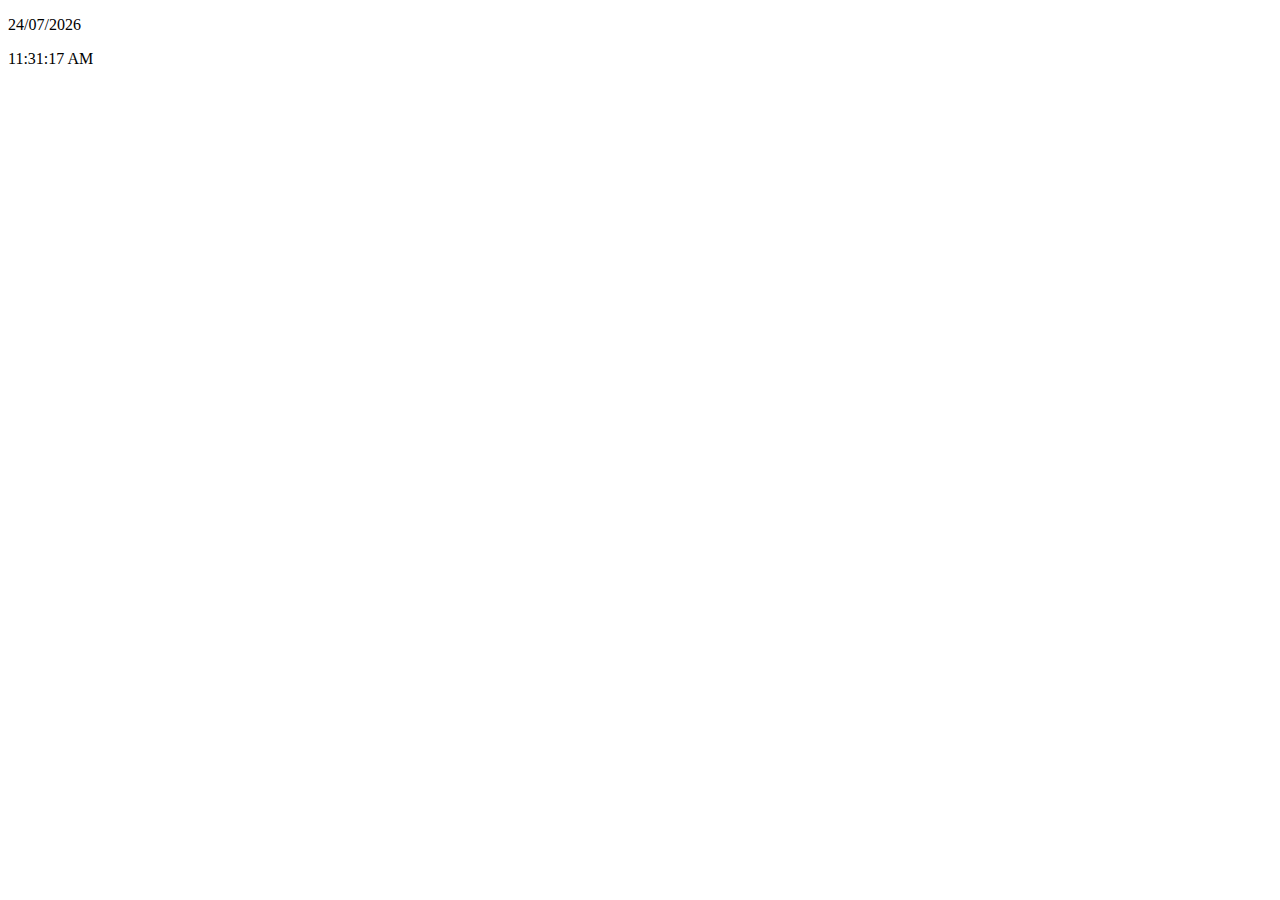
==== index.html @ c328c4a4 "reloj y fondo" ====
<!DOCTYPE html>
<html lang="en">
<head>
    <meta charset="UTF-8">
    <meta name="viewport" content="width=device-width, initial-scale=1.0">
    <title>Document</title>
    <link rel="stylesheet" href="styles.css">
</head>
<body>
    <section class="weather-station">
        <article class="time">
            <p class="date"></p>
            <p class="clock"></p>
        </article>
        <article class="weather">

        </article>
    </section>
    <script src="script.js"></script>
</body>
</html>
---- styles.css ----
body {
    background-repeat: no-repeat;
    background-size: cover;
}
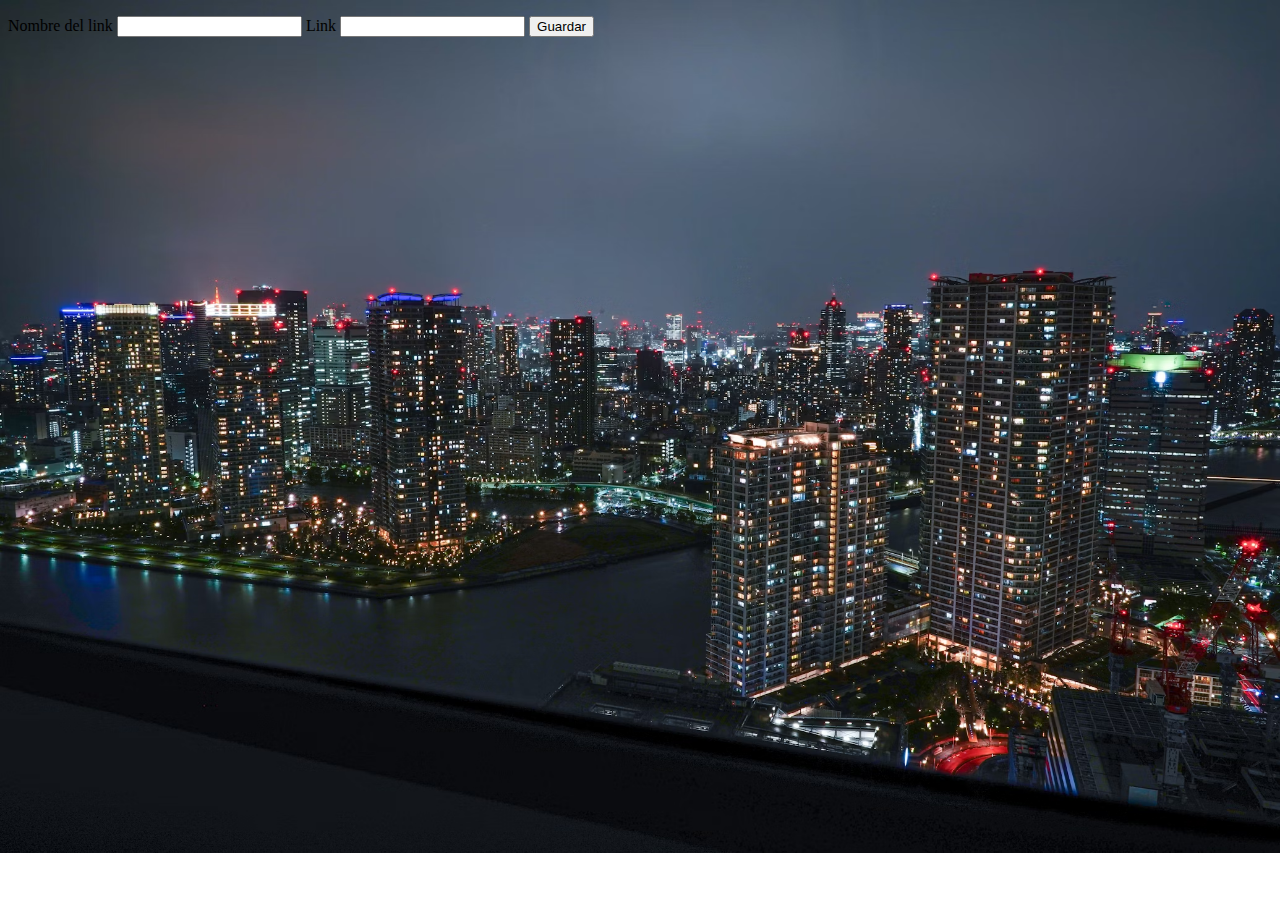
==== commit 19fd0f8e: "links" ====
--- a/index.html
+++ b/index.html
@@ -16,6 +16,18 @@
 
         </article>
     </section>
+    <section class="links">
+        <form action="">
+            <label for="name">Nombre del link</label>
+            <input type="text" id="name">
+            <label for="link">Link</label>
+            <input type="text" id="link">
+            <input type="button" id="link-button" value="Guardar">
+        </form>
+        <ul id="link-list">
+        </ul>
+    </section>
     <script src="script.js"></script>
+    <script src="script2.js"></script>
 </body>
 </html>--- a/styles.css
+++ b/styles.css
@@ -1,4 +1,21 @@
 body {
     background-repeat: no-repeat;
     background-size: cover;
+}
+#link-list {
+    background-color: rgba(69, 16, 62, 0.5);
+}
+button {
+    margin-left: 20px;
+
+
+}
+li{
+    display: flex;
+    margin: 3px;
+}
+ul {
+    width: 15%;
+    display: flex;
+    flex-direction: column;
 }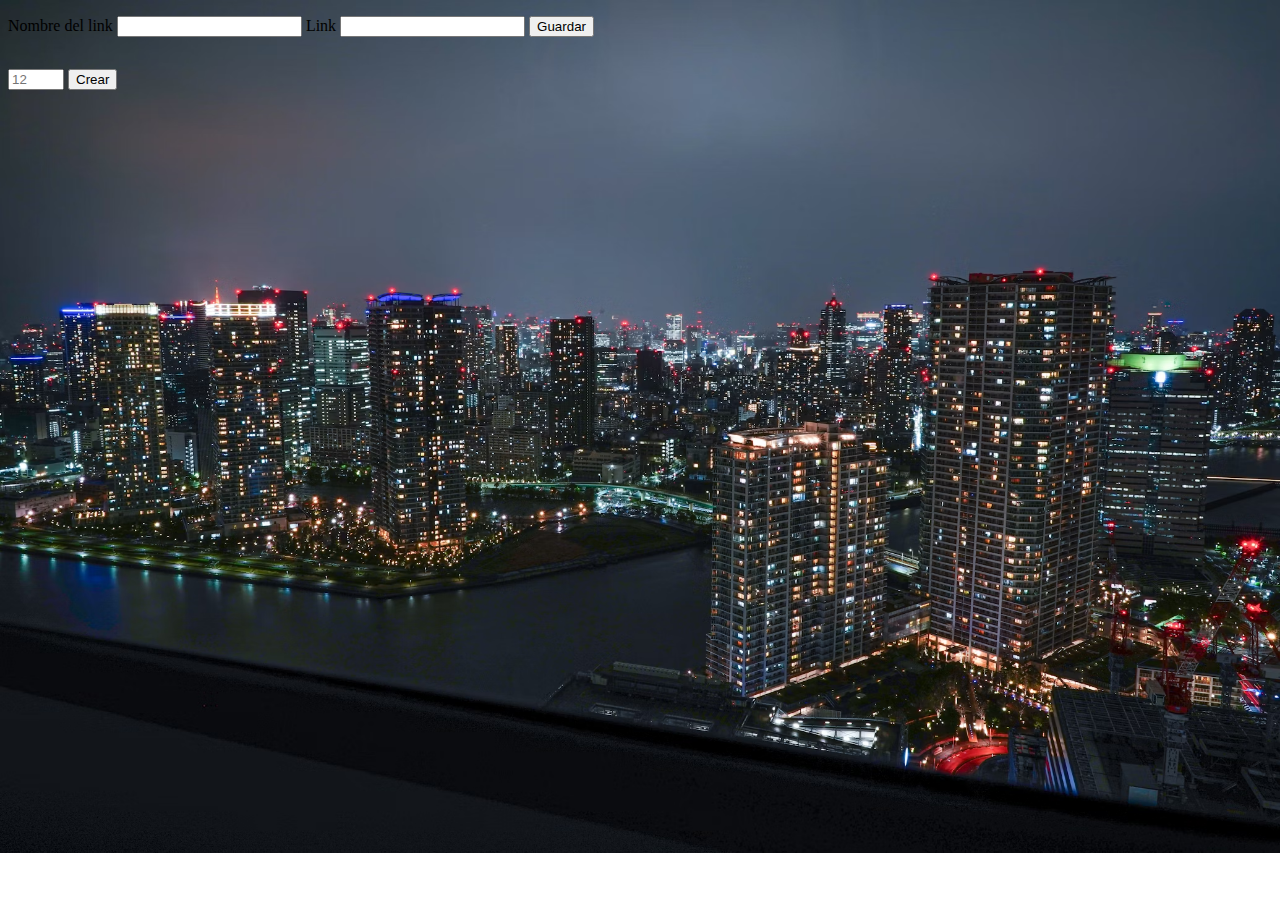
==== commit 67e90150: "arreglos previos y contraseñas" ====
--- a/index.html
+++ b/index.html
@@ -27,7 +27,15 @@
         <ul id="link-list">
         </ul>
     </section>
+    <section class="password">
+        <form action="">
+            <input type="number" min="12" max="50" placeholder="12" id="num-caracteres">
+            <input type="button" id="crear-password" value="Crear">
+        </form>
+        <p id="resultado-password"></p>
+    </section>
     <script src="script.js"></script>
     <script src="script2.js"></script>
+    <script src="script3.js"></script>
 </body>
 </html>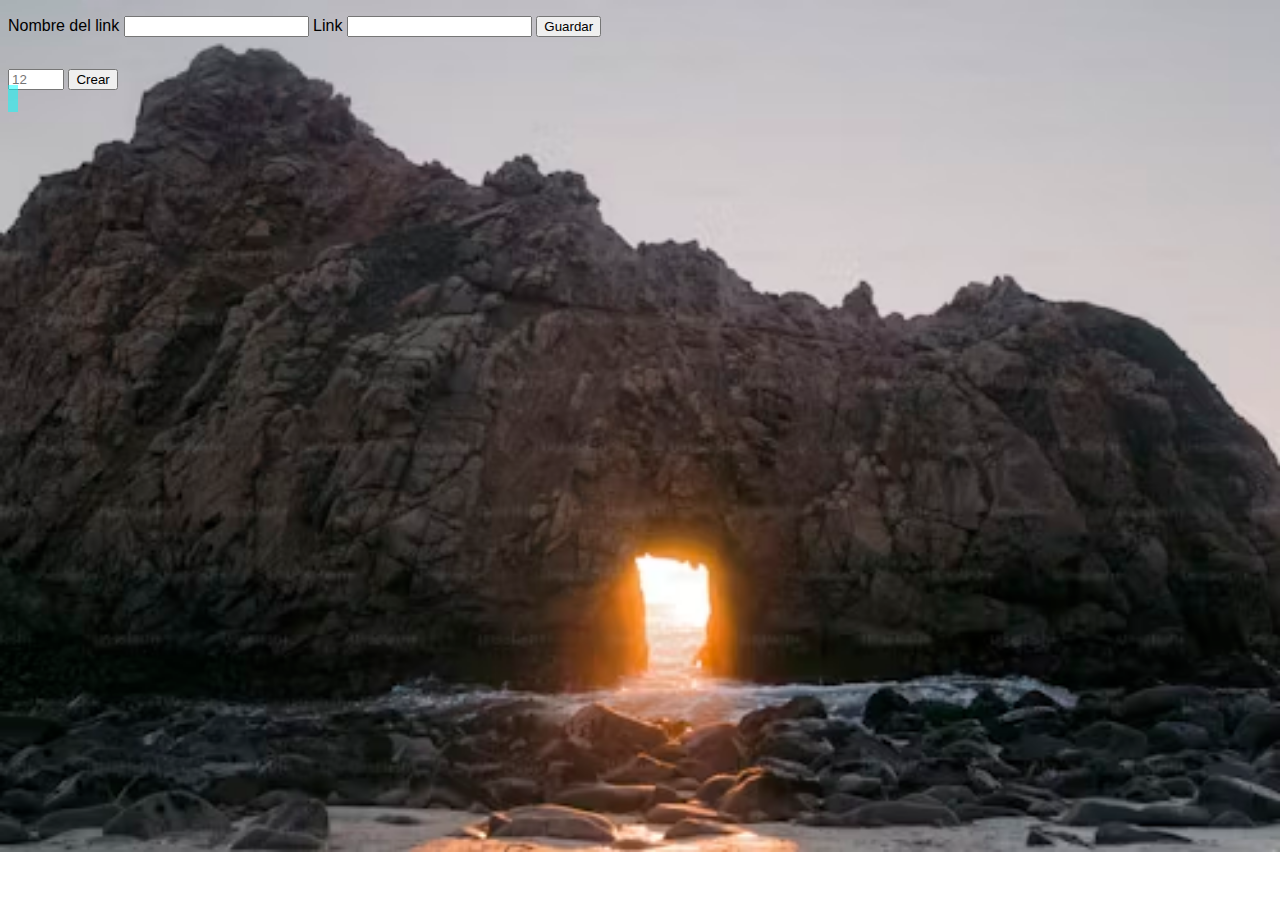
==== commit ca7e764a: "api tiempo" ====
--- a/index.html
+++ b/index.html
@@ -13,7 +13,7 @@
             <p class="clock"></p>
         </article>
         <article class="weather">
-
+            <div class="weather-today"></div>
         </article>
     </section>
     <section class="links">
@@ -37,5 +37,6 @@
     <script src="script.js"></script>
     <script src="script2.js"></script>
     <script src="script3.js"></script>
+    <script src="script4.js"></script>
 </body>
 </html>--- a/styles.css
+++ b/styles.css
@@ -1,6 +1,7 @@
 body {
     background-repeat: no-repeat;
     background-size: cover;
+    font-family: sans-serif;
 }
 #link-list {
     background-color: rgba(69, 16, 62, 0.5);
@@ -18,4 +19,40 @@
     width: 15%;
     display: flex;
     flex-direction: column;
+}
+.prevision {
+    display: flex;
+    background-color: rgba(0, 0, 128, 0.5);
+    color: white;
+    justify-content: space-around;
+}
+.prevision div {
+    display: flex;
+    flex-direction: column;
+    align-items: center;
+
+}
+.weather-today {
+    display: flex;
+    background-color: rgba(72, 209, 204, 0.7);
+}
+.weather-today ul {
+    font-size: 14px;
+}
+.weather-today  img{
+    height: 100px;
+}
+a {
+    color: azure;
+}
+#resultado-password {
+    background-color: rgba(0, 255, 255, 0.5);
+    font-weight: 600;
+    display: inline;
+    box-sizing: border-box;
+    margin-top: 150px;
+    padding: 5px;
+}
+.weather-today p {
+    font-size: 30px;
 }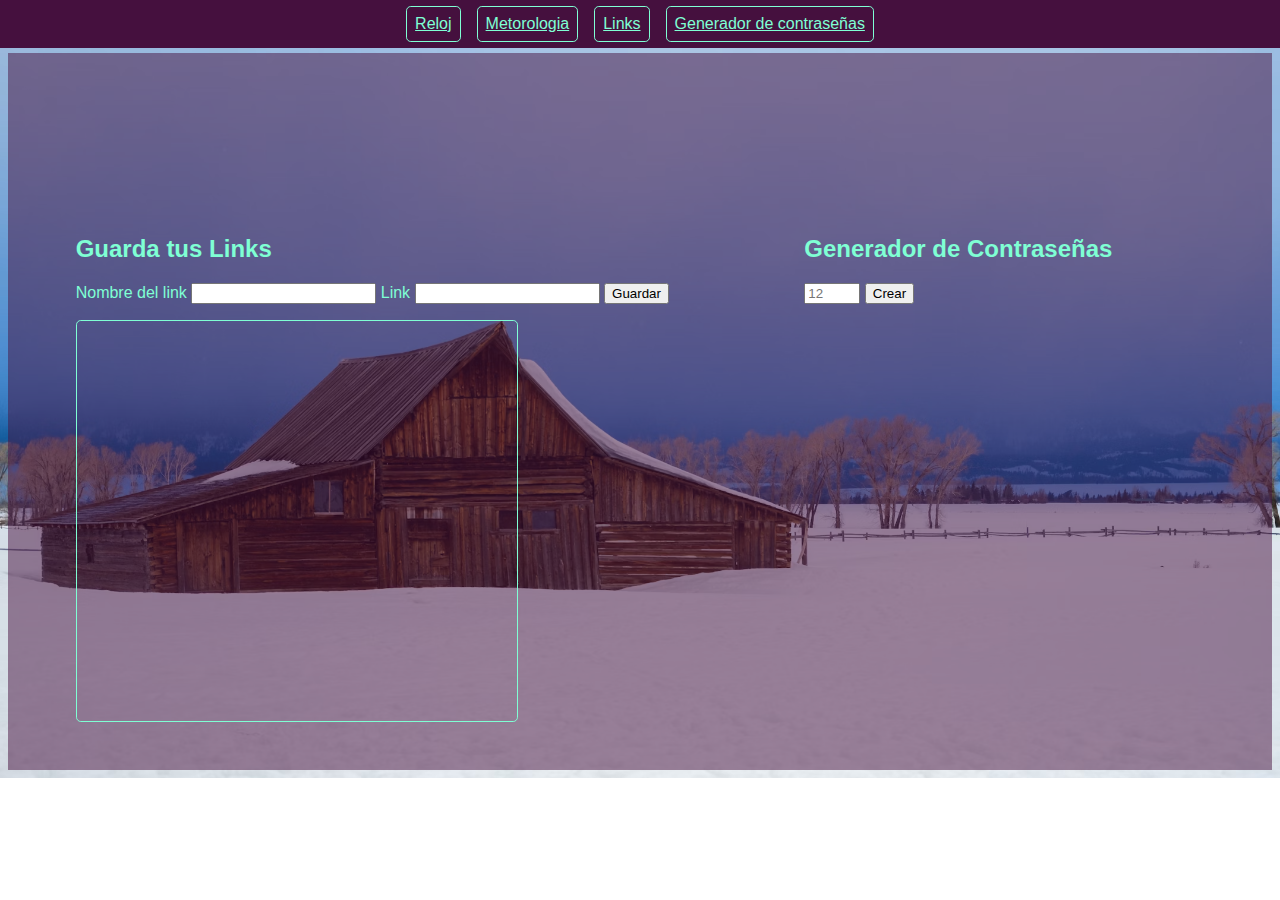
==== commit 7e907a86: "estilos y reestructuracion" ====
--- a/index.html
+++ b/index.html
@@ -4,39 +4,52 @@
     <meta charset="UTF-8">
     <meta name="viewport" content="width=device-width, initial-scale=1.0">
     <title>Document</title>
-    <link rel="stylesheet" href="styles.css">
+    <link rel="stylesheet" href="./styles/styles.css">
 </head>
 <body>
-    <section class="weather-station">
-        <article class="time">
-            <p class="date"></p>
-            <p class="clock"></p>
-        </article>
-        <article class="weather">
-            <div class="weather-today"></div>
-        </article>
-    </section>
-    <section class="links">
-        <form action="">
-            <label for="name">Nombre del link</label>
-            <input type="text" id="name">
-            <label for="link">Link</label>
-            <input type="text" id="link">
-            <input type="button" id="link-button" value="Guardar">
-        </form>
-        <ul id="link-list">
-        </ul>
-    </section>
-    <section class="password">
-        <form action="">
-            <input type="number" min="12" max="50" placeholder="12" id="num-caracteres">
-            <input type="button" id="crear-password" value="Crear">
-        </form>
-        <p id="resultado-password"></p>
-    </section>
-    <script src="script.js"></script>
-    <script src="script2.js"></script>
-    <script src="script3.js"></script>
-    <script src="script4.js"></script>
+    <header>
+        <a href="clock.html">Reloj</i></a>
+        <a href="weather.html">Metorologia</i></a>
+        <a href="links.html">Links</a>
+        <a href="password.html">Generador de contraseñas</a>
+    </header>
+    <main>
+        <section class="weather-station">
+            <article class="weather">
+                <article class="time">
+                    <p class="date"></p>
+                    <p class="clock"></p>
+                </article>
+                <div class="weather-today"></div>
+            </article>
+        </section>
+        <div id="password-link">
+            <section class="links">
+                <h2>Guarda tus Links</h2>
+                <form action="">
+                    <label for="name">Nombre del link</label>
+                    <input type="text" id="name">
+                    <label for="link">Link</label>
+                    <input type="text" id="link">
+                    <input type="button" id="link-button" value="Guardar">
+                </form>
+                <ul id="link-list">
+                </ul>
+            </section>
+            <section class="password">
+                <h2>Generador de Contraseñas</h2>
+                <form action="">
+                    <input type="number" min="12" max="50" placeholder="12" id="num-caracteres">
+                    <input type="button" id="crear-password" value="Crear">
+                </form>
+                <p id="resultado-password"></p>
+            </section>
+        </div>
+        <script src="./script/script0.js"></script>
+        <script src="./script/script1.js"></script>
+        <script src="./script/script2.js"></script>
+        <script src="./script/script3.js"></script>
+        <script src="./script/script4.js"></script>
+    </main>
 </body>
 </html>--- a/styles/styles.css
+++ b/styles/styles.css
@@ -0,0 +1,130 @@
+body {
+    background-repeat: no-repeat;
+    background-size: cover;
+    font-family: sans-serif;
+    color: rgb(127, 255, 212);;
+}
+header {
+    background-color: rgb(69, 16, 62);
+    height: 3em;
+    display: flex;
+    justify-content: center;
+    align-items: center;
+    position: fixed;
+    top: 0;
+    right: 0;
+    left: 0;
+
+}
+header a {
+    color: aquamarine;
+    padding: 0.5em;
+    border: 1px solid rgb(127, 255, 212);
+    margin: 0.5em;
+    border-radius: 0.3em;
+}
+header a:hover {
+    color: rgb(69, 16, 62);
+    background-color: rgb(127, 255, 212);
+}
+main {
+    margin-top:  3.3em;
+    display: flex;
+    flex-direction: column;
+}
+.links {
+    padding: 2em;
+    display: flex;
+    flex-direction: column;
+    background: none;
+}
+#link-list {
+    border: 1px solid rgb(127, 255, 212);
+    border-radius: 0.3em;
+    width: 400px;
+    height: 400px;
+    display: flex;
+    flex-direction: column;
+  
+}
+button {
+    margin-left: 20px;
+    align-self: flex-end;
+
+}
+.weather{
+    display: flex;
+    flex-wrap: wrap;
+    justify-content: space-between;
+}
+.time {
+    margin-left: 5em;
+    margin-top: 2.5em;
+    display: flex;
+    flex-direction: column;
+    align-items: center;
+    font-size: 20px;
+}
+li{
+    display: flex;
+    margin: 3px;
+}
+ul {
+    width: 15%;
+    display: flex;
+    flex-direction: column;
+}
+.prevision {
+    display: flex;
+    justify-content: space-around;
+    width: 100%;
+}
+.prevision div {
+    display: flex;
+    flex-direction: column;
+    align-items: center;
+
+}
+.weather-today {
+    display: flex;
+    flex-wrap: wrap;
+    margin-right: 5em;
+    margin-top: 2.5em;
+}
+.weather-today ul {
+    font-size: 14px;
+}
+.weather-today  img{
+    height: 100px;
+}
+a {
+    color: azure;
+}
+#resultado-password {
+    
+    font-weight: 600;
+    padding: 10px;
+}
+.weather-today p {
+    font-size: 30px;
+}
+section {
+    background-color: rgba(69, 16, 62, 0.5);
+}
+.password {
+    padding: 2em;
+    background: none;
+    width: 400px;
+}
+#password-link {
+    display: flex;
+    justify-content: space-around;
+
+    background-color: rgba(69, 16, 62, 0.5)
+}
+@media (max-width: 1550px){
+    .prevision{
+        overflow-x: scroll;
+        overscroll-behavior-x: contain;
+    }
+}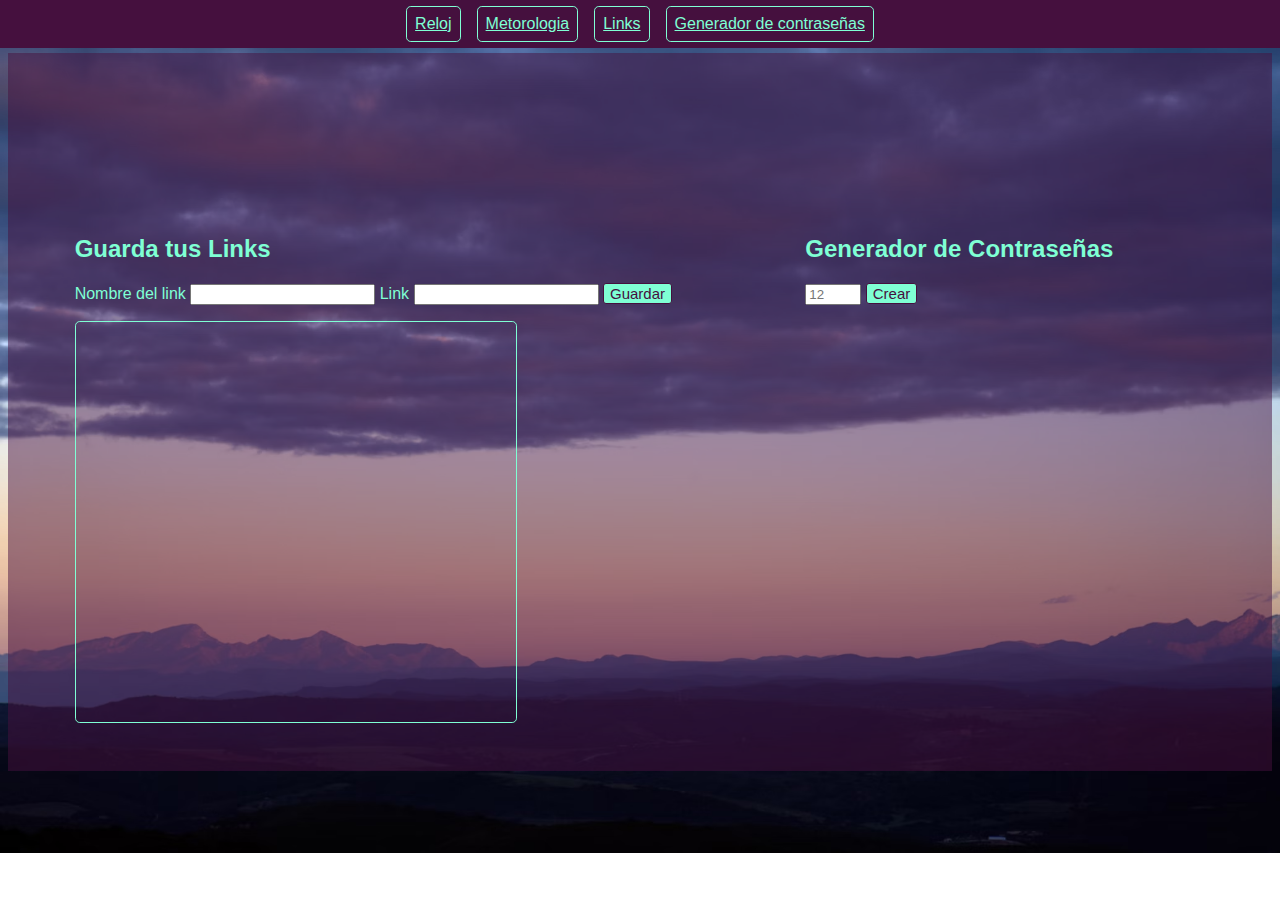
==== commit c57b4e24: "ultimos retoques" ====
--- a/index.html
+++ b/index.html
@@ -31,7 +31,7 @@
                     <input type="text" id="name">
                     <label for="link">Link</label>
                     <input type="text" id="link">
-                    <input type="button" id="link-button" value="Guardar">
+                    <input type="button" id="link-button" value="Guardar" class="btn">
                 </form>
                 <ul id="link-list">
                 </ul>
@@ -40,7 +40,7 @@
                 <h2>Generador de Contraseñas</h2>
                 <form action="">
                     <input type="number" min="12" max="50" placeholder="12" id="num-caracteres">
-                    <input type="button" id="crear-password" value="Crear">
+                    <input type="button" id="crear-password" value="Crear" class="btn">
                 </form>
                 <p id="resultado-password"></p>
             </section>
--- a/styles/styles.css
+++ b/styles/styles.css
@@ -50,7 +50,16 @@
 button {
     margin-left: 20px;
     align-self: flex-end;
+    background-color:rgb(127, 255, 212);
+    color: rgb(69, 16, 62);
+    border: rgb(69, 16, 62) 1px solid;
+    border-radius: 3px;
 
+}
+button:hover {
+    background-color:rgb(69, 16, 62);
+    color: rgb(127, 255, 212);
+    border: rgb(127, 255, 212) 1px solid;
 }
 .weather{
     display: flex;
@@ -122,9 +131,28 @@
 
     background-color: rgba(69, 16, 62, 0.5)
 }
+.btn{
+    background-color:rgb(127, 255, 212);
+    color: rgb(69, 16, 62);
+    border: rgb(69, 16, 62) 1px solid;
+    border-radius: 3px;
+    font-size: 15px;
+}
+.btn:hover {
+    background-color:rgb(69, 16, 62);
+    color: rgb(127, 255, 212);
+    border: rgb(127, 255, 212) 1px solid;
+    transform: scale(1.2);
+    transition: all linear .2s;
+}
 @media (max-width: 1550px){
     .prevision{
         overflow-x: scroll;
         overscroll-behavior-x: contain;
     }
+}
+@media (max-width: 1000px){
+    #password-link {
+        flex-direction: column;
+    }
 }